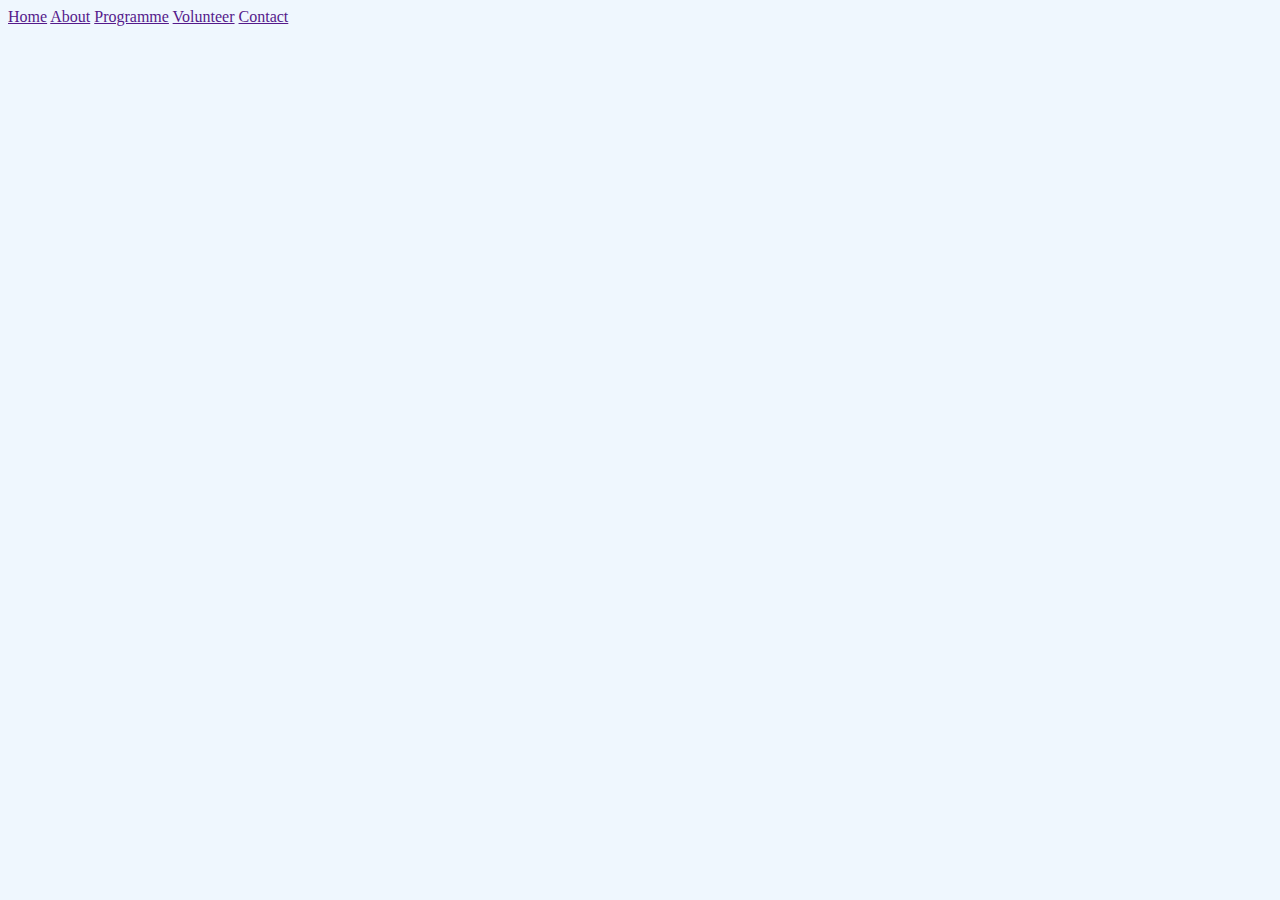
==== index.html @ 4f497519 "json working - needs styling" ====
<!DOCTYPE html>
<html lang="">
<head>
    <meta charset="utf-8">
    <meta name="viewport" content="width=device-width, initial-scale=1.0">
   <link rel="stylesheet" href="style.css">
    <title>Huset-KBH</title>
</head>

<body>
    <a href="">Home</a>
    <a href="">About</a>
    <a href="">Programme</a>
    <a href="">Volunteer</a>
    <a href="">Contact</a>

<!--    <ul id="catMenu">
        <li><a href="index.html">HomeTest</a></li>
    <template id="categoriesTemplate">
        <li><a href="#">Item 1</a></li>
    </template>
    </ul>-->

    <section id="list"></section>
    <template id="eventsTemplate">
        <article class="event">
            <h1>
            </h1>
            <div class="excerpt"></div>
            <img src="" alt="">
            <p class="price">£<span></span></p>
            <p><a class="read-more" href="programme.html">Read more</a></p>
        </article>
    </template>

    <script src="main.js"></script>
</body>
</html>
---- style.css ----
body{
    background-color: #eff7fe;
}
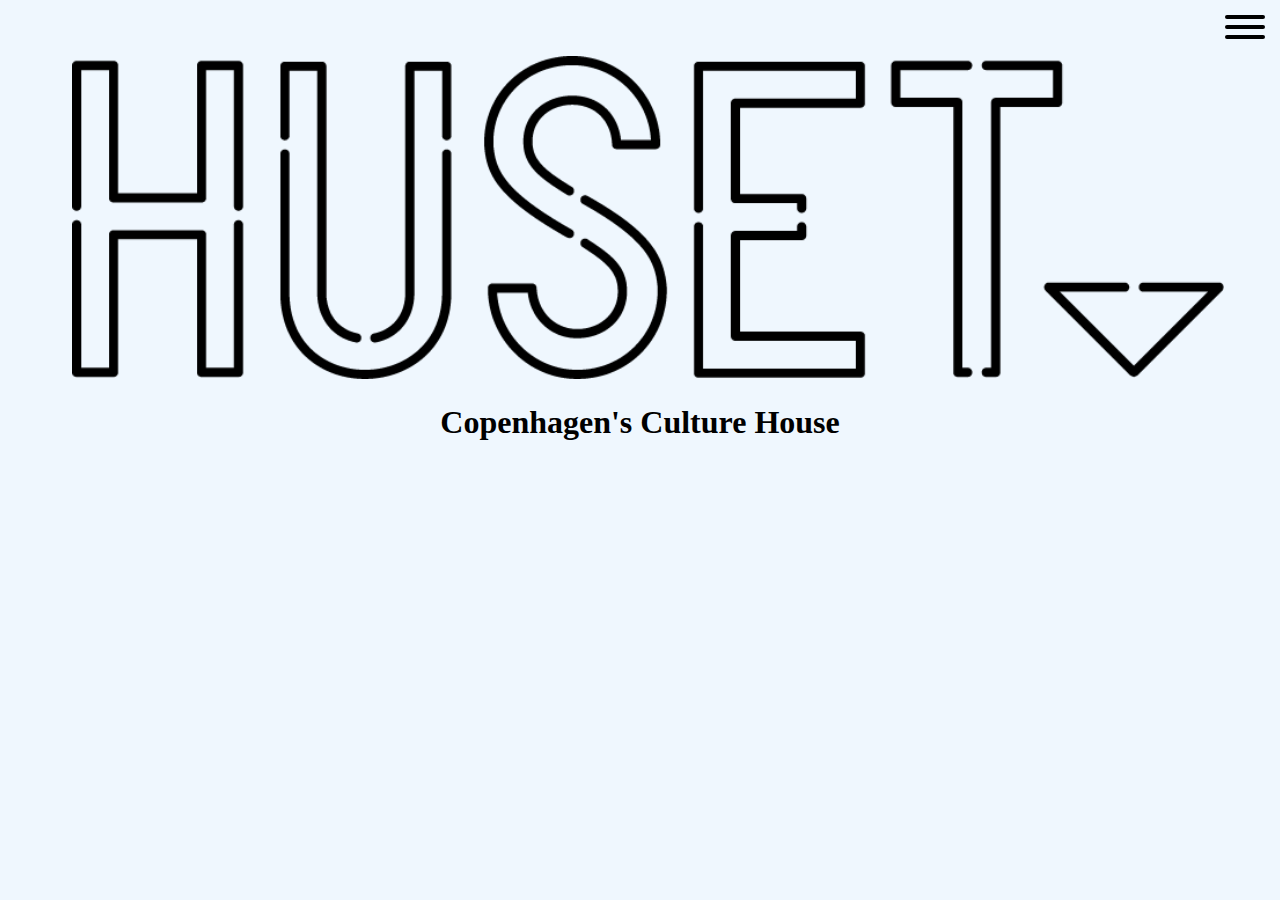
==== commit f153bce2: "menu, and all pages have content" ====
--- a/index.html
+++ b/index.html
@@ -8,20 +8,23 @@
 </head>
 
 <body>
-    <a href="">Home</a>
-    <a href="">About</a>
-    <a href="">Programme</a>
-    <a href="">Volunteer</a>
-    <a href="">Contact</a>
+    <button class="hamburger hamburger--collapse" type="button">
+  <span class="hamburger-box">
+    <span class="hamburger-inner"></span>
+  </span>
+</button>
+    <nav>
+    <a href="index.html">Home</a>
+    <a href="programme.html">Programme</a>
+    <a href="volunteer.html">Volunteer</a>
+    <a href="contact.html">Contact</a>
+</nav>
 
-<!--    <ul id="catMenu">
-        <li><a href="index.html">HomeTest</a></li>
-    <template id="categoriesTemplate">
-        <li><a href="#">Item 1</a></li>
-    </template>
-    </ul>-->
+    <img class="index-image" src="images/Logo.png">
 
-    <section id="list"></section>
+    <h1 class="tagline">Copenhagen's Culture House</h1>
+
+<!--    <section id="list"></section>
     <template id="eventsTemplate">
         <article class="event">
             <h1>
@@ -31,7 +34,7 @@
             <p class="price">£<span></span></p>
             <p><a class="read-more" href="programme.html">Read more</a></p>
         </article>
-    </template>
+    </template>-->
 
     <script src="main.js"></script>
 </body>
--- a/style.css
+++ b/style.css
@@ -1,3 +1,180 @@
 body{
     background-color: #eff7fe;
 }
+h1, h2, h3, p, a, ul, li{
+    font-family: "avenir next";
+}
+.text-block{
+    padding: 1em;
+}
+
+/*INDEX PAGE*/
+.index-image{
+    width: 90vw;
+    padding-top: 3em;
+    padding-left: 5vw;
+}
+.tagline{
+    text-align: center;
+}
+
+/*other page headers*/
+.other-image-header{
+    width: 85vw;
+}
+
+
+/*overlay menu*/
+
+     nav {
+         position: absolute;
+         top: 0;
+         left: 0;
+         width: 100%;
+         height: 100%;
+         background: rgba(00, 00, 00, 0.8);
+         z-index: 990;
+         padding-top: 8em;
+
+     }
+ /*navigation*/
+
+     button {
+         position: absolute;
+         top: 0;
+         right: 0;
+         z-index: 999;
+         display: flex;
+     }
+
+     nav a {
+         display: flex;
+         flex-direction: column;
+         align-items: center;
+         justify-content: center;
+         color: white;
+         /*font-family: "avenir", "helvetica", sans-serif;*/
+         text-decoration: none;
+         padding: 15px;
+         font-size: 1.75em;
+     }
+     .hide {
+         display: none;
+     }
+    .show {
+         display: block;
+     }
+/*     a {
+         text-decoration: none;
+         padding: 15px;
+         font-size: 1.75em;
+     }*/
+
+     a:hover {
+         color: black;
+         background: rgba(255, 255, 255, 1);
+     }
+     /*burger menu*/
+
+     .hamburger {
+         padding: 15px 15px;
+         display: inline-block;
+         cursor: pointer;
+         transition-property: opacity, filter;
+         transition-duration: 0.15s;
+         transition-timing-function: linear;
+         font: inherit;
+         color: inherit;
+         text-transform: none;
+         background-color: transparent;
+         border: 0;
+         margin: 0;
+         overflow: visible;
+     }
+
+     .hamburger:hover {
+         opacity: 0.7;
+     }
+
+     .hamburger-box {
+         width: 40px;
+         height: 24px;
+         display: inline-block;
+         position: relative;
+     }
+
+     .hamburger-inner {
+         display: block;
+         top: 50%;
+         margin-top: -2px;
+     }
+
+     .hamburger-inner,
+     .hamburger-inner::before,
+     .hamburger-inner::after {
+         width: 40px;
+         height: 4px;
+         background-color: black;
+         border-radius: 4px;
+         position: absolute;
+         transition-property: transform;
+         transition-duration: 0.15s;
+         transition-timing-function: ease;
+     }
+
+     .hamburger-inner::before,
+     .hamburger-inner::after {
+         content: "";
+         display: block;
+     }
+
+     .hamburger-inner::before {
+         top: -10px;
+     }
+
+     .hamburger-inner::after {
+         bottom: -10px;
+     }
+
+     .hamburger--collapse .hamburger-inner {
+         top: auto;
+         bottom: 0;
+         transition-duration: 0.13s;
+         transition-delay: 0.13s;
+         transition-timing-function: cubic-bezier(0.55, 0.055, 0.675, 0.19);
+     }
+
+     .hamburger--collapse .hamburger-inner::after {
+         top: -20px;
+         transition: top 0.2s 0.2s cubic-bezier(0.33333, 0.66667, 0.66667, 1), opacity 0.1s linear;
+     }
+
+     .hamburger--collapse .hamburger-inner::before {
+         transition: top 0.12s 0.2s cubic-bezier(0.33333, 0.66667, 0.66667, 1), transform 0.13s cubic-bezier(0.55, 0.055, 0.675, 0.19);
+     }
+
+     .hamburger--collapse.is-active .hamburger-inner {
+         transform: translate3d(0, -10px, 0) rotate(-45deg);
+         transition-delay: 0.22s;
+         transition-timing-function: cubic-bezier(0.215, 0.61, 0.355, 1);
+     }
+
+     .hamburger--collapse.is-active .hamburger-inner::after {
+         top: 0;
+         opacity: 0;
+         transition: top 0.2s cubic-bezier(0.33333, 0, 0.66667, 0.33333), opacity 0.1s 0.22s linear;
+     }
+
+     .hamburger--collapse.is-active .hamburger-inner::before {
+         top: 0;
+         transform: rotate(-90deg);
+         transition: top 0.1s 0.16s cubic-bezier(0.33333, 0, 0.66667, 0.33333), transform 0.13s 0.25s cubic-bezier(0.215, 0.61, 0.355, 1);
+     }
+
+/*EVENT LISTINGS*/
+/*
+.event{
+    display: block;
+    border-color: black;
+    border-radius: 3px;
+}*/
